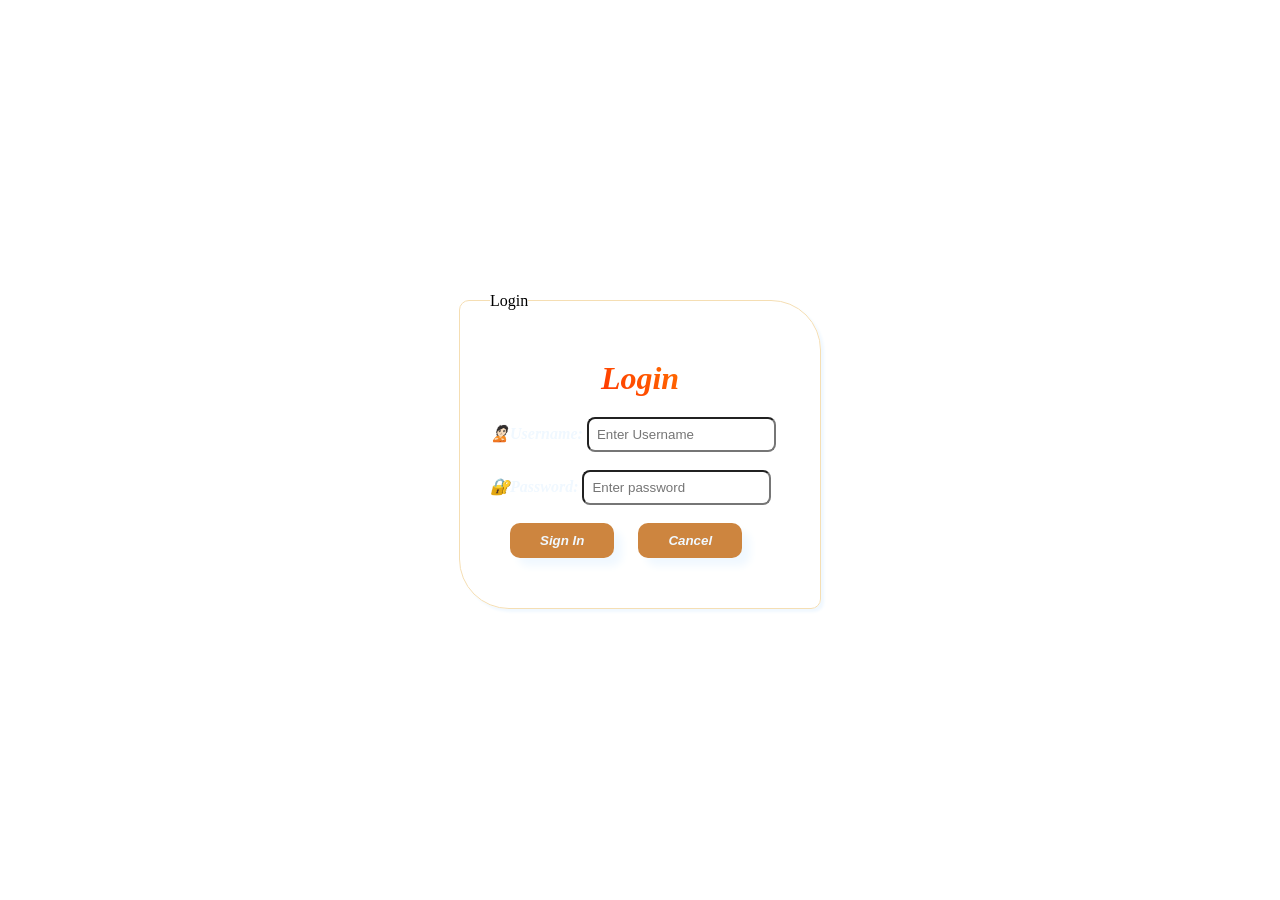
==== HTML/login.html @ 4c3cd972 "running notes" ====
<!DOCTYPE html>
<html lang="en">
<head>
    <meta charset="UTF-8">
    <meta name="viewport" content="width=device-width, initial-scale=1.0">
    <title>Login</title>
    <style>
        *{
            padding: 0;
            margin:0;
        }

        form{
            height: 100vh;
            display: flex;
            justify-content: center;
            align-items: center;
            background-image: url("https://static.vecteezy.com/system/resources/thumbnails/014/468/621/small/abstract-digital-technology-background-with-concept-security-vector.jpg");
            background-repeat: no-repeat;
            background-size: cover;
        }

        fieldset{
            border-radius: 10px 50px;
            padding: 50px 30px;
            width: 300px;
            /* background-image: linear-gradient(red, orange,pink); */
            border: none;
            border: 1px solid wheat;
            backdrop-filter: blur(5px);
            box-shadow: 3px 3px 3px aliceblue;
        }

        h1{
            text-align: center;
            margin-bottom: 20px;
            font-style: italic;
            background-image: linear-gradient(45deg,red, orange);
            color: transparent;
            -webkit-background-clip: text;
        }

        button{
            background-color: peru;
            padding:10px 30px ;
            border-radius: 10px;
            border: none;
            box-shadow: 8px 8px 8px ;
            color: aliceblue;
            font-weight: bold;
            font-style: italic;
            margin-left: 20px;
        }
        button:hover{
            transform: scale(1.1);
            cursor: pointer;
            text-shadow: 3px 3px 3px aliceblue;
            box-shadow: 3px 3px 3px purple;
            background-color: rgb(153, 98, 43);
        }

        label{
            color: aliceblue;
            font-weight: bold;
            font-style: italic;
        }
        label:first-of-type::before{
            content: "🙎🏻";
        }
        label:last-of-type::before{
            content:"🔐"
        }
        input{
            padding: 8px ;
            border-radius: 8px;
        }
    </style>
</head>
<body>
    <form action="">
        <fieldset>
            <legend>Login</legend>

            <h1>Login</h1>
            <label for="username">Username: </label>
            <input type="text" id="username" placeholder="Enter Username"> 
            <br> <br>
            
            <label for="psw">Password:</label>
            <input type="password" id="psw" placeholder="Enter password">
            <br> <br>
            
            <button type="submit">Sign In</button>
            <button type="reset">Cancel</button>
        </fieldset>
    </form>
</body>
</html>
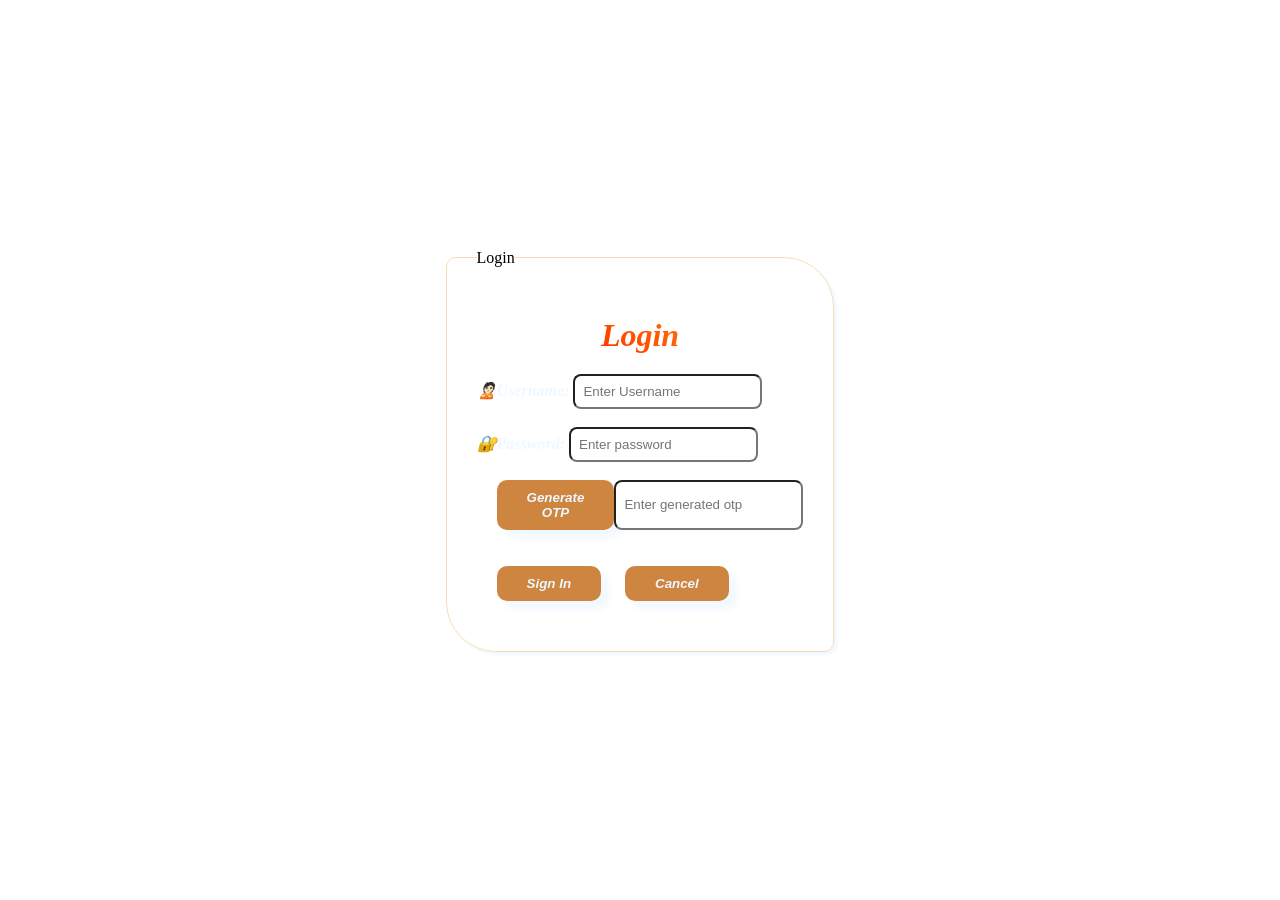
==== commit 8ecbae13: "integrating login OTP to mail" ====
--- a/HTML/login.html
+++ b/HTML/login.html
@@ -1,16 +1,17 @@
 <!DOCTYPE html>
 <html lang="en">
+
 <head>
     <meta charset="UTF-8">
     <meta name="viewport" content="width=device-width, initial-scale=1.0">
     <title>Login</title>
     <style>
-        *{
+        * {
             padding: 0;
-            margin:0;
+            margin: 0;
         }
 
-        form{
+        form {
             height: 100vh;
             display: flex;
             justify-content: center;
@@ -20,7 +21,7 @@
             background-size: cover;
         }
 
-        fieldset{
+        fieldset {
             border-radius: 10px 50px;
             padding: 50px 30px;
             width: 300px;
@@ -31,27 +32,28 @@
             box-shadow: 3px 3px 3px aliceblue;
         }
 
-        h1{
+        h1 {
             text-align: center;
             margin-bottom: 20px;
             font-style: italic;
-            background-image: linear-gradient(45deg,red, orange);
+            background-image: linear-gradient(45deg, red, orange);
             color: transparent;
             -webkit-background-clip: text;
         }
 
-        button{
+        button {
             background-color: peru;
-            padding:10px 30px ;
+            padding: 10px 30px;
             border-radius: 10px;
             border: none;
-            box-shadow: 8px 8px 8px ;
+            box-shadow: 8px 8px 8px;
             color: aliceblue;
             font-weight: bold;
             font-style: italic;
             margin-left: 20px;
         }
-        button:hover{
+
+        button:hover {
             transform: scale(1.1);
             cursor: pointer;
             text-shadow: 3px 3px 3px aliceblue;
@@ -59,40 +61,111 @@
             background-color: rgb(153, 98, 43);
         }
 
-        label{
+        label {
             color: aliceblue;
             font-weight: bold;
             font-style: italic;
         }
-        label:first-of-type::before{
+
+        label:first-of-type::before {
             content: "🙎🏻";
         }
-        label:last-of-type::before{
-            content:"🔐"
+
+        label:last-of-type::before {
+            content: "🔐"
         }
-        input{
-            padding: 8px ;
+
+        input {
+            padding: 8px;
             border-radius: 8px;
+        }
+
+        #otp-container {
+            display: flex;
+            justify-content: space-evenly;
         }
     </style>
 </head>
+
 <body>
     <form action="">
         <fieldset>
             <legend>Login</legend>
-
             <h1>Login</h1>
             <label for="username">Username: </label>
-            <input type="text" id="username" placeholder="Enter Username"> 
+            <input type="email" name="fi-sender-email" id="email" placeholder="Enter Username">
             <br> <br>
-            
+
             <label for="psw">Password:</label>
             <input type="password" id="psw" placeholder="Enter password">
             <br> <br>
-            
+
+            <div id="otp-container">
+                <button id="otp" type="button">Generate OTP</button>
+                <input type="text" name="fi-text-message" id="message" placeholder="Enter generated otp">
+            </div>
+            <br> <br>
+
             <button type="submit">Sign In</button>
             <button type="reset">Cancel</button>
         </fieldset>
     </form>
+
+    <script src="https://forminit.com/sdk/v1/forminit.js"></script>
+    <script>
+
+        let otp;
+        let otpBtn = document.getElementById('otp')
+        const forminit = new Forminit();
+     
+        let loginForm = document.querySelector('form')
+
+        otpBtn.addEventListener('click', async (a) => {
+            otp = Math.floor(Math.random() * 1000000)
+            alert("otp generated Successfully")
+
+            const formData = new FormData(loginForm);
+            const { data, error } = await forminit.submit('oduja2zrd5n', {
+                blocks: [
+                    {
+                        type: 'sender',
+                        properties: {
+                            email: document.getElementById('email').value,
+                            firstName: localStorage.getItem('FirstName'),
+                            lastName: localStorage.getItem("LastName"),
+                        },
+                    },
+                    {
+                        type: 'text',
+                        name: 'message',
+                        value: `Your Login OTP :${otp}`,
+                    }
+                ]
+            });
+
+            
+        })
+
+
+
+
+
+
+
+        loginForm.addEventListener('submit', async (a) => {
+            a.preventDefault()
+
+            console.log(a.target);
+
+            const formData = new FormData(a.target);
+            const { data, error } = await forminit.submit(FORM_ID, formData);
+
+            console.log(data);
+
+
+        })
+
+    </script>
 </body>
+
 </html>
